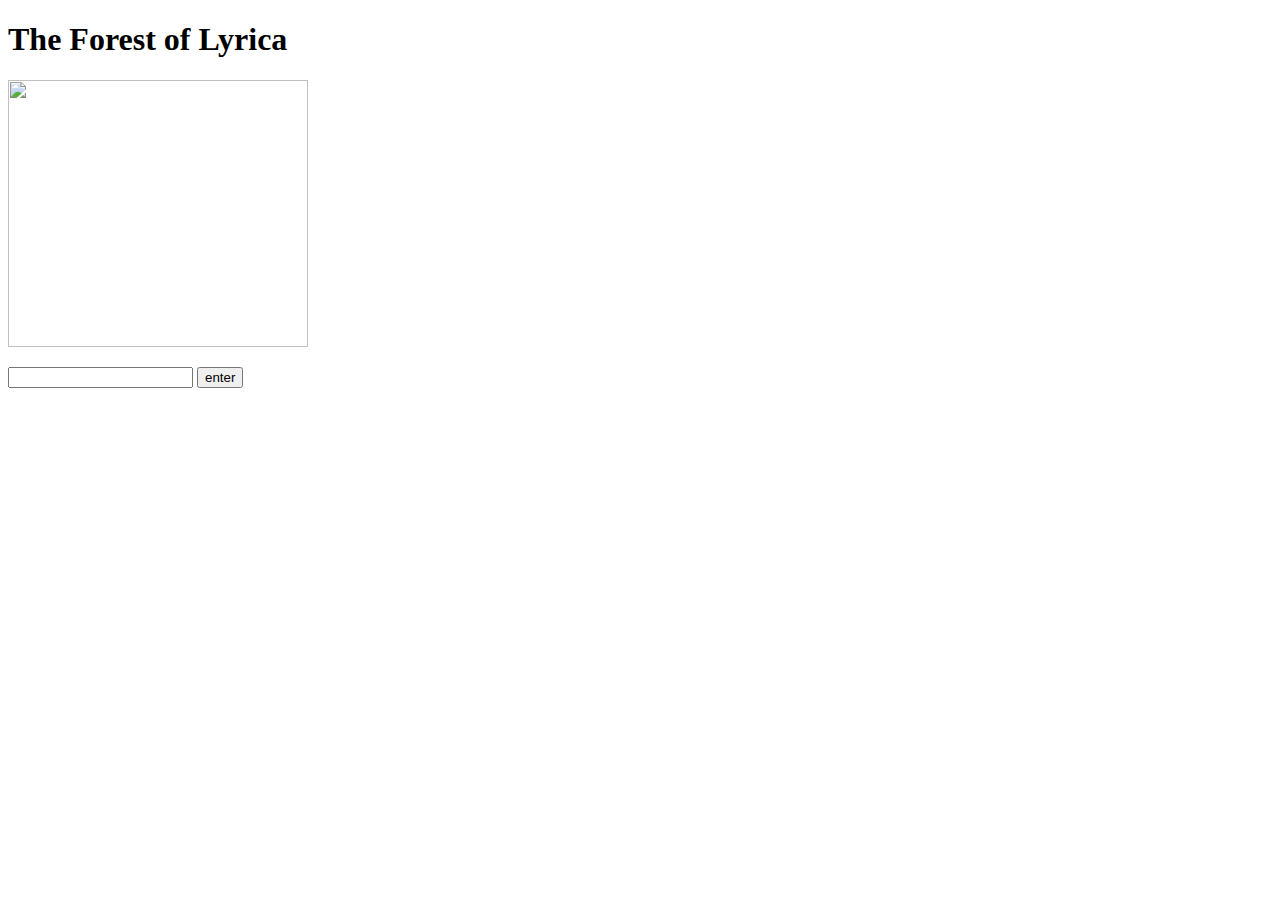
==== src/forestOfLyrica.html @ f914f652 "inici forest" ====
<!doctype html>
<title>The Forest of Lyrica</title>
<link rel="stylesheet" href="lyrica.css">

<div id="stage">
  <h1>The Forest of Lyrica</h1>
  <img src="" width="300" height="267">
  <p id="output"></p>
  <input id="input" type="text"> 
  <button>enter</button>
</div>

<script>




</script>
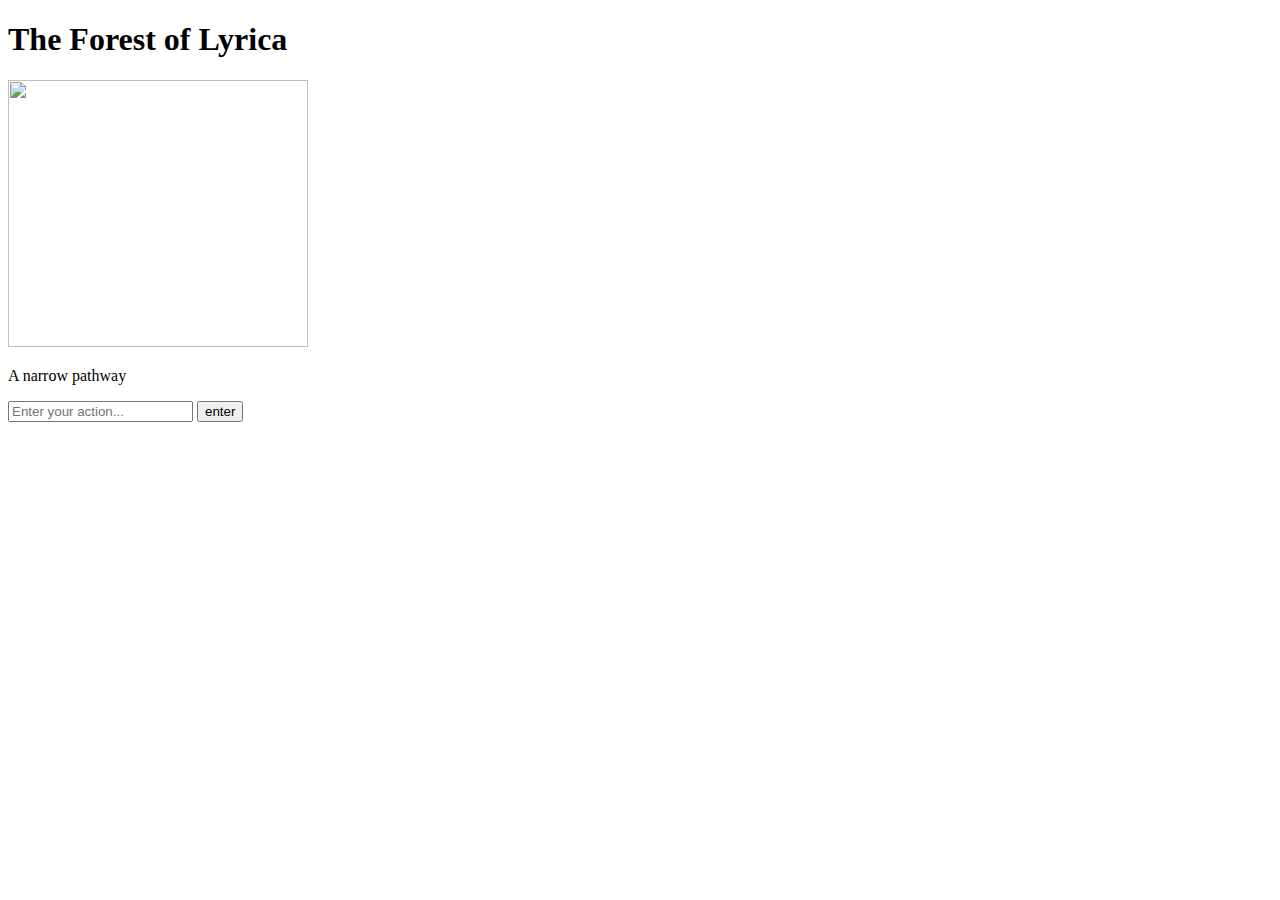
==== commit db4b2045: "moving around" ====
--- a/src/forestOfLyrica.html
+++ b/src/forestOfLyrica.html
@@ -6,13 +6,86 @@
   <h1>The Forest of Lyrica</h1>
   <img src="" width="300" height="267">
   <p id="output"></p>
-  <input id="input" type="text"> 
+  <input id="input" type="text" placeholder="Enter your action..."> 
   <button>enter</button>
 </div>
 
 <script>
+//Create the map
+var map = [];
 
+map[0] = "An old stone keep.";
+map[1] = "A deep well.";
+map[2] = "A sunny glade";
+map[3] = "A sleeping dragon";
+map[4] = "A narrow pathway";
+map[5] = "An ancient gate";
+map[6] = "The edge of a river";
+map[7] = "A lonely wooden bench";
+map[8] = "An isolated cottage. Faint music comes from inside";
 
+//set the players start location and init player's input
+var mapLocation = 4;
+var playersInput = "";
+var gameMessage = "";
+//Create array of actions and a variable for the current action
+var actionsIKnow = ["north", "east", "south", "west"];
+var action = "";
+//The output and input elements
+var output = document.querySelector("#output");
+var input = document.querySelector("#input");
+//the button
+var button = document.querySelector("button");
+button.style.cursor = "pointer";
+button.addEventListener("click", clickHandler, false);
 
+//Display the player's location
+render();
 
+function clickHandler(){
+  playGame();
+}
+
+function playGame(){
+  playersInput = input.value;
+  playersInput = playersInput.toLowerCase();
+
+  gameMessage = "";
+  action = "";
+  
+  //Figure out the player's action
+  for (var i = 0; i<actionsIKnow.length; i++){
+    if(playersInput.indexOf(actionsIKnow[i]) !==-1)
+    {
+      action = actionsIKnow[i];
+      console.log("players action: " + action);
+      break;
+    }
+  }
+
+  switch(action)
+  {
+    case "north":
+      mapLocation -= 3;
+      //mapLocation = mapLocation -3
+      break;
+    case "east":
+      mapLocation++;
+      break;
+    case "south":
+      mapLocation += 3;
+      break;
+    case "west":
+      mapLocation--;
+      break;
+    default:
+      gameMessage = "I don't understand that"
+  }
+  render();
+}
+
+function render(){
+  output.innerHTML = map[mapLocation];
+  output.innerHTML += "<br><em>" + gameMessage + "</em>"
+}
 </script>
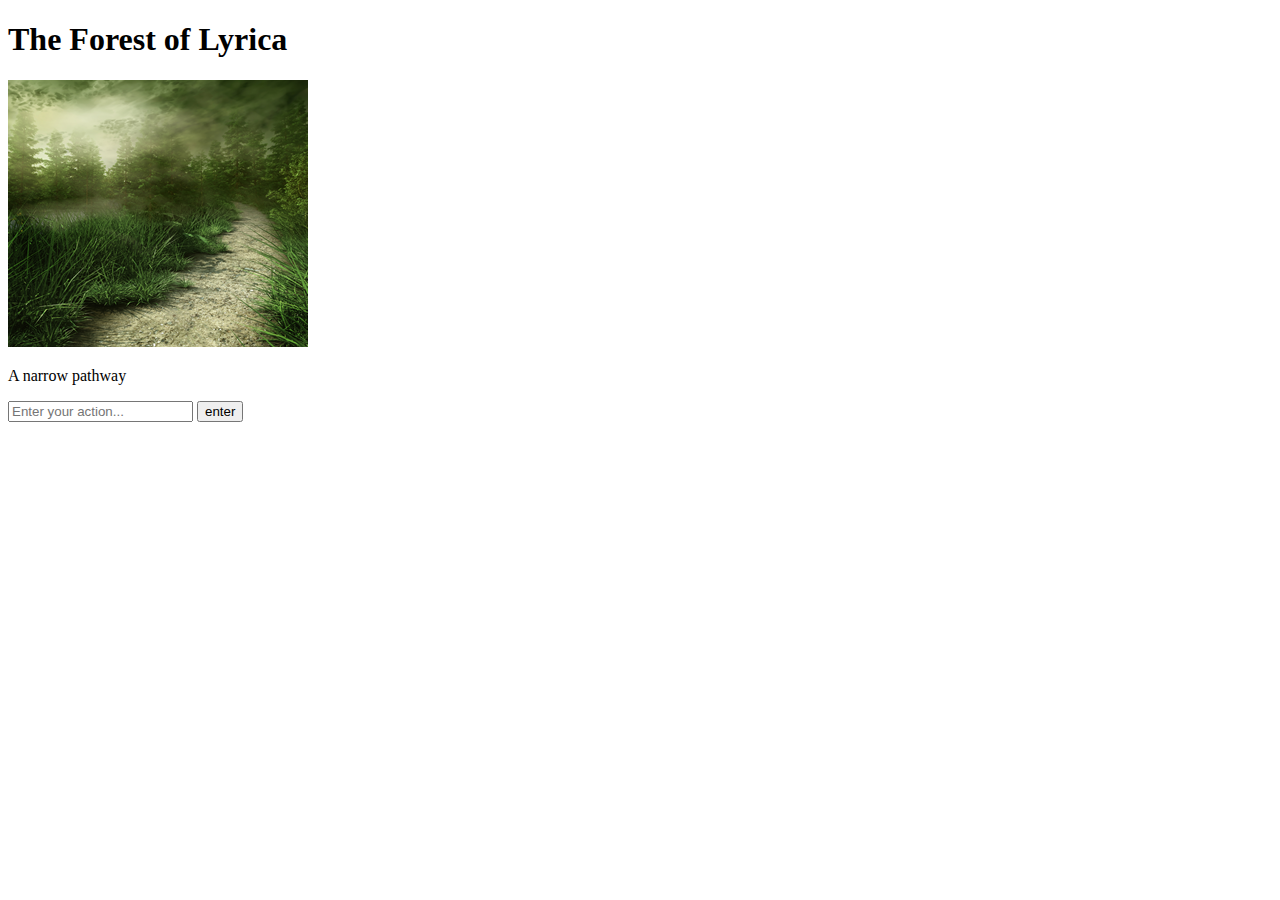
==== commit 218ffdd9: "images added" ====
--- a/src/forestOfLyrica.html
+++ b/src/forestOfLyrica.html
@@ -24,6 +24,17 @@
 map[7] = "A lonely wooden bench";
 map[8] = "An isolated cottage. Faint music comes from inside";
 
+var images = [];
+images[0] ="keep.png";
+images[1] ="well.png";
+images[2] ="glade.png";
+images[3] ="dragon.png";
+images[4] ="path.png";
+images[5] ="gate.png";
+images[6] ="river.png";
+images[7] ="bench.png";
+images[8] ="cottage.png";
+
 //set the players start location and init player's input
 var mapLocation = 4;
 var playersInput = "";
@@ -34,6 +45,8 @@
 //The output and input elements
 var output = document.querySelector("#output");
 var input = document.querySelector("#input");
+//The image
+var image = document.querySelector("img");
 //the button
 var button = document.querySelector("button");
 button.style.cursor = "pointer";
@@ -58,7 +71,7 @@
     if(playersInput.indexOf(actionsIKnow[i]) !==-1)
     {
       action = actionsIKnow[i];
-      console.log("players action: " + action);
+      //console.log("players action: " + action);
       break;
     }
   }
@@ -85,7 +98,11 @@
 }
 
 function render(){
+  //Render the location
   output.innerHTML = map[mapLocation];
+  image.src = "../images/" + images[mapLocation];
+
+  //Display the game message
   output.innerHTML += "<br><em>" + gameMessage + "</em>"
 }
 </script>
